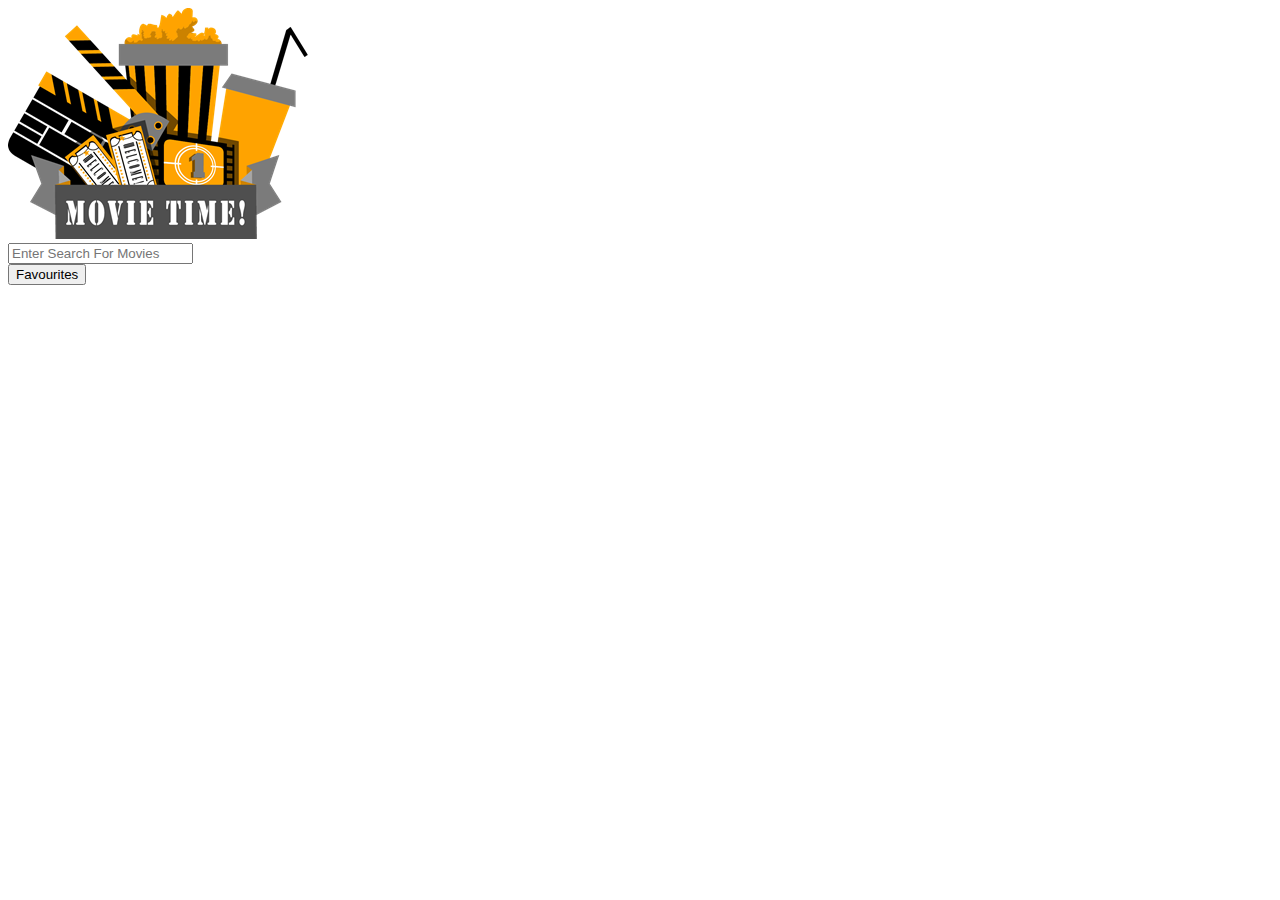
==== index.html @ fd6ae04c "add web page structure in  index.html file" ====
<!DOCTYPE html>
<html lang="en">
  <head>
    <meta charset="UTF-8" />
    <meta http-equiv="X-UA-Compatible" content="IE=edge" />
    <meta name="viewport" content="width=device-width, initial-scale=1.0" />
    <!-- Favicon Icon -->
    <link
      rel="shortcut icon"
      href="./Assets/movieicon.png"
      type="image/x-icon"
    />
    <!-- Main Style File -->
    <link rel="stylesheet" href="style.css" />
    <!-- Fontawesome -->
    <link
      rel="stylesheet"
      href="https://cdnjs.cloudflare.com/ajax/libs/font-awesome/6.2.1/css/all.min.css"
      integrity="sha512-MV7K8+y+gLIBoVD59lQIYicR65iaqukzvf/nwasF0nqhPay5w/9lJmVM2hMDcnK1OnMGCdVK+iQrJ7lzPJQd1w=="
      crossorigin="anonymous"
      referrerpolicy="no-referrer"
    />
    <!-- Bootstrap CSS only -->
    <link
      href="https://cdn.jsdelivr.net/npm/bootstrap@5.2.2/dist/css/bootstrap.min.css"
      rel="stylesheet"
      integrity="sha384-Zenh87qX5JnK2Jl0vWa8Ck2rdkQ2Bzep5IDxbcnCeuOxjzrPF/et3URy9Bv1WTRi"
      crossorigin="anonymous"
    />
    <title>Document</title>
  </head>
  <body>
    <div class="nav">
      <div id="logo-container">
        <img src="./Assets/movielogo.png" alt="" />
      </div>
      <!-- <div id="home-btn">
        <button class="btn">
          <i class="fa-solid fa-house-user"></i>
          Home
        </button>
      </div> -->

      <div class="search-container">
        <input
          type="text"
          id="inputSearch"
          placeholder="Enter Search For Movies"
        />
      </div>
      <div id="fav-btn">
        <a href="favouriteMoviesList.html">
          <button class="btn">
            Favourites
            <i class="fa-sharp fa-solid fa-heart bg-color"></i>
          </button>
        </a>
      </div>
    </div>

    <div id="movies-container">
      <div id="movie-info"></div>

      <!-- Add  movies to the list  when user type -->
      <div id="movies-list"></div>
    </div>

    <!-- JavaScript Bundle with Popper -->
    <script
      src="https://cdn.jsdelivr.net/npm/bootstrap@5.2.2/dist/js/bootstrap.bundle.min.js"
      integrity="sha384-OERcA2EqjJCMA+/3y+gxIOqMEjwtxJY7qPCqsdltbNJuaOe923+mo//f6V8Qbsw3"
      crossorigin="anonymous"
    ></script>
    <script src="index.js"></script>
  </body>
</html>
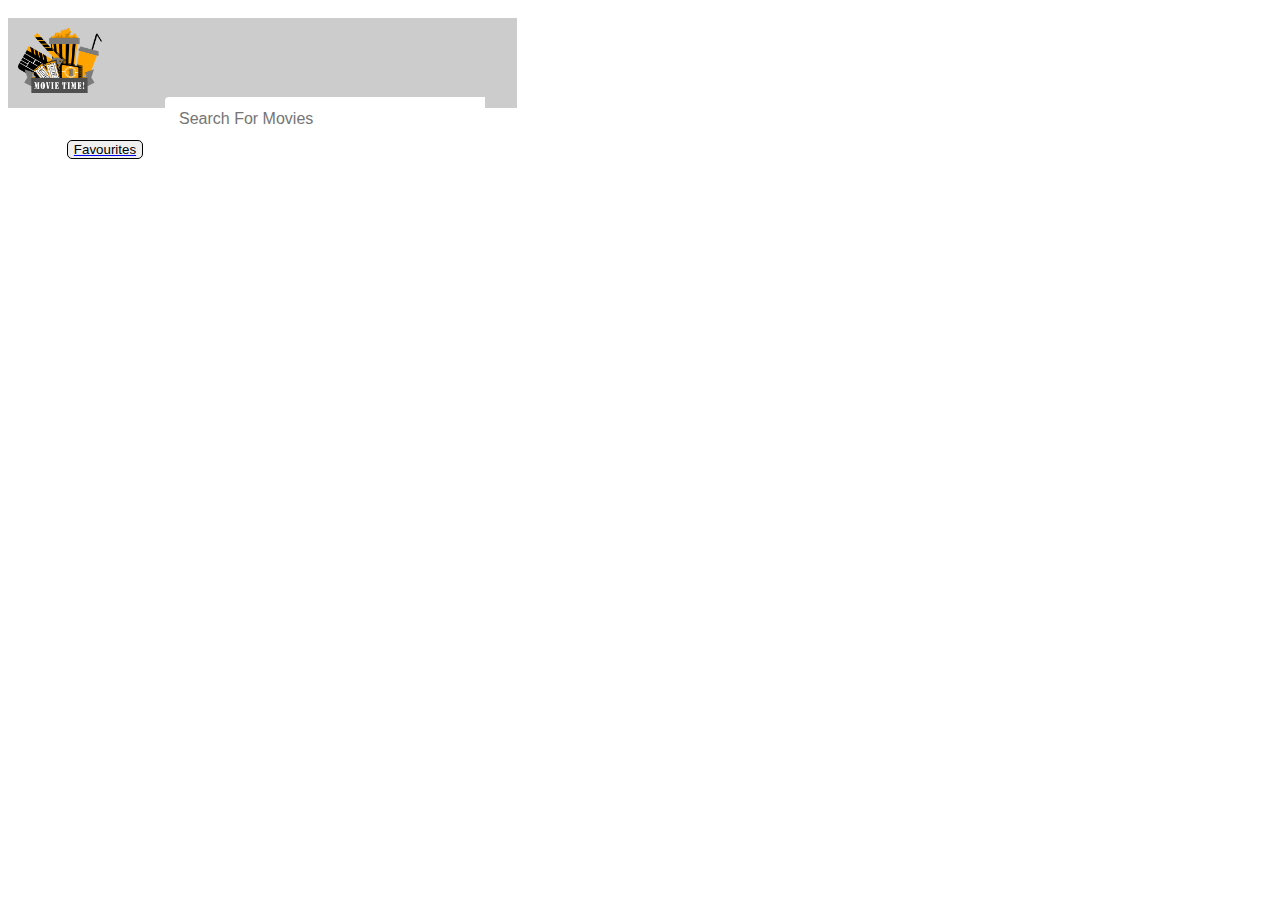
==== commit dbc74800: "add  fontawesome icon" ====
--- a/index.html
+++ b/index.html
@@ -42,11 +42,7 @@
       </div> -->
 
       <div class="search-container">
-        <input
-          type="text"
-          id="inputSearch"
-          placeholder="Enter Search For Movies"
-        />
+        <input type="text" id="inputSearch" placeholder=" Search For Movies" />
       </div>
       <div id="fav-btn">
         <a href="favouriteMoviesList.html">
--- a/style.css
+++ b/style.css
@@ -0,0 +1,106 @@
+div {
+  display: inline-block;
+}
+/* NAVBAR */
+
+.nav {
+  /* text-align: center; */
+  margin: 10px auto;
+  /* width: 75%; */
+  margin-top: 10px;
+  background: #ccc;
+  height: 70px;
+  padding: 10px;
+  /* box-sizing: border-box; */
+  /* display: flex;
+    justify-content: center;
+    align-items: center; */
+}
+
+/* SEARCH CONTAINER */
+.search-container {
+  margin-left: 30%;
+}
+.search-container input {
+  height: 43px;
+  width: 300px;
+
+  border-bottom-left-radius: 4px;
+  border-top-left-radius: 4px;
+  border: none;
+  font-size: 16px;
+  padding: 0 10px;
+  /* box-sizing: border-box; */
+}
+
+#logo-container img {
+  height: 65px;
+  left: 0px;
+  bottom: 3px;
+  background-size: cover;
+}
+
+/*  BUTTONS */
+.btn {
+  border: 1px solid black;
+  border-radius: 5px;
+  display: flex;
+  justify-content: center;
+  align-items: center;
+}
+#home-btn {
+  margin-left: 10px;
+}
+
+#home-btn:hover {
+  scale: (1.2);
+  color: darkblue;
+}
+#fav-btn {
+  margin-left: 10%;
+}
+
+/*  MAIN HEADINGS OF HTML PAGE */
+.headings {
+  display: flex;
+  justify-content: center;
+  margin-top: 5px;
+  margin: auto;
+  color: white;
+}
+#movies-list {
+  height: auto;
+  width: 65vw;
+  background-color: black;
+  position: relative;
+  /* display: block; */
+  margin-left: 30%;
+  padding-left: 30%;
+}
+.bg-color {
+  color: red;
+}
+.movie-details {
+  position: relative;
+  height: 300px;
+  width: 300px;
+  margin-left: 200px;
+  left: 30%;
+}
+
+#fav_movie {
+  position: relative;
+  margin-left: 35%;
+}
+
+/* ANIMATE */
+.animate:hover {
+  transform: scale(1.2);
+}
+
+.movie-info {
+  text-align: center;
+  font-size: 16px;
+  font-style: senserif;
+  font-weight: 600;
+}
